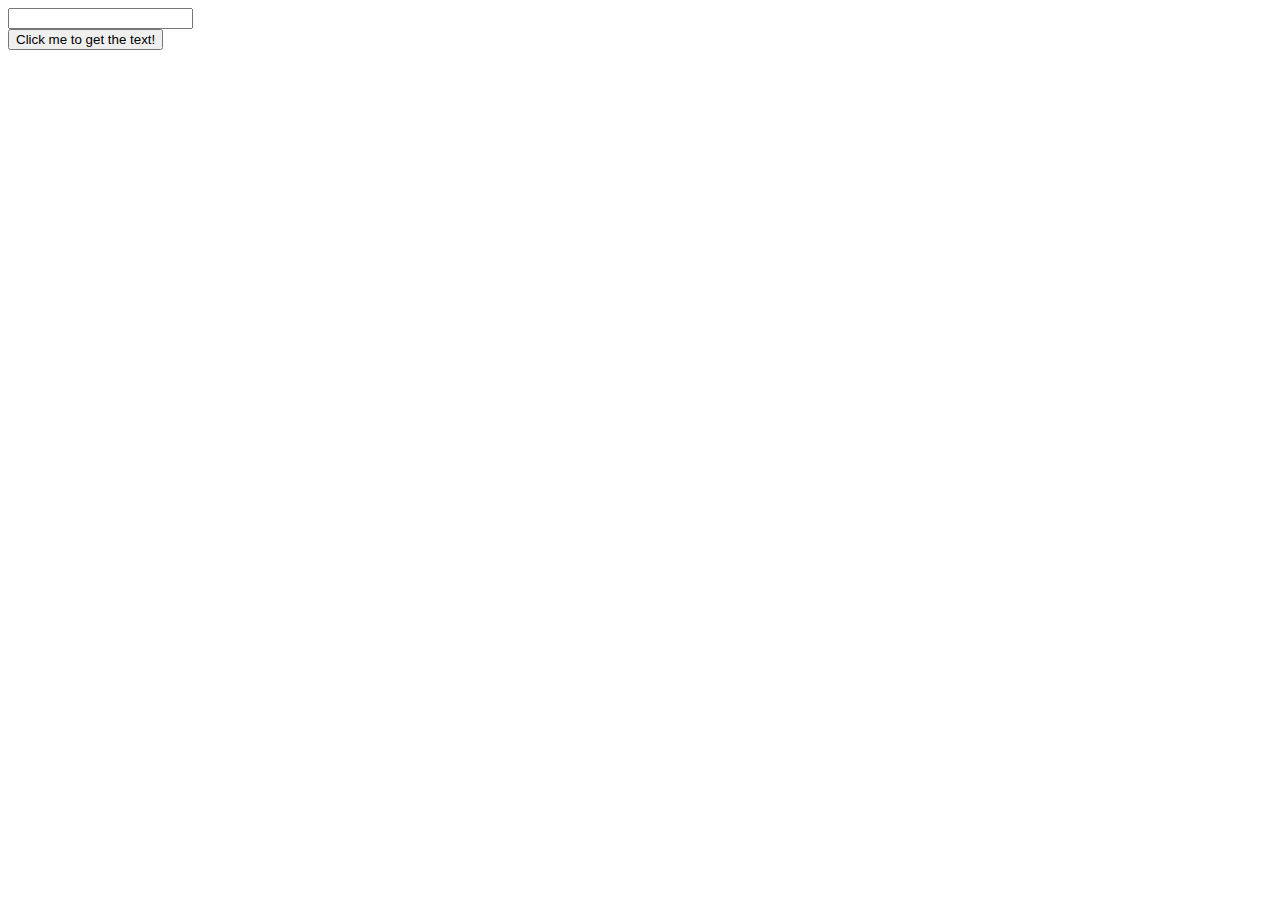
==== dom-ex1/index.html @ 291a8642 "Initial commit" ====
<!DOCTYPE html>
<html lang="en">
<head>
  <meta charset="UTF-8">
  <meta name="viewport" content="width=device-width, initial-scale=1.0">
  <title>Document</title>
</head>
<body>
  <input type="text">
  <br>
  <button>Click me to get the text!</button>
</body>
</html>
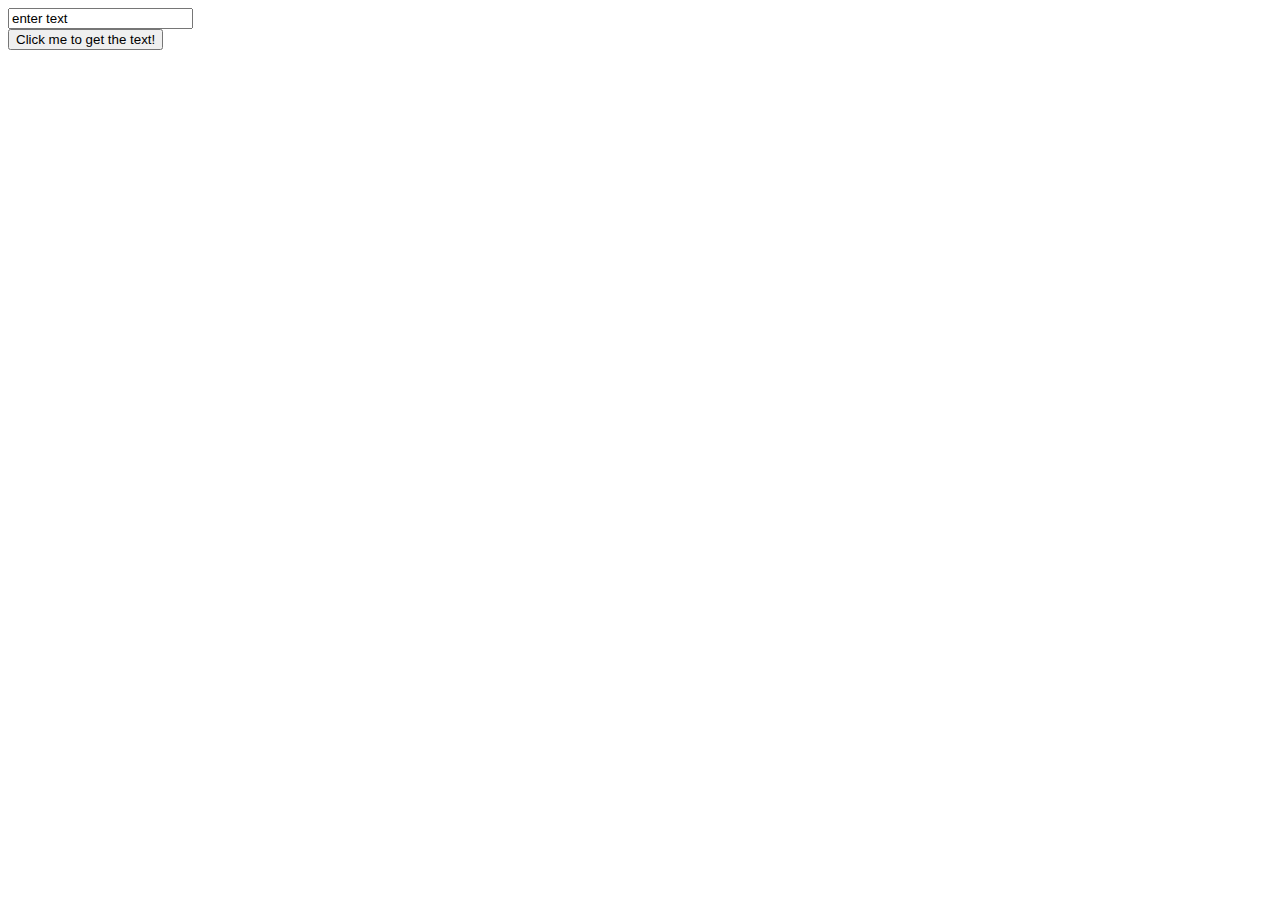
==== commit ab513e00: "dom-exe1 done" ====
--- a/dom-ex1/index.html
+++ b/dom-ex1/index.html
@@ -6,8 +6,10 @@
   <title>Document</title>
 </head>
 <body>
-  <input type="text">
+  <input type="text" id="input" value="enter text">
   <br>
-  <button>Click me to get the text!</button>
+  <button onclick="textGenerator()">Click me to get the text!</button>
+  <p id="paragraph"></p>
+  <script src="execrise.js"></script>
 </body>
 </html>
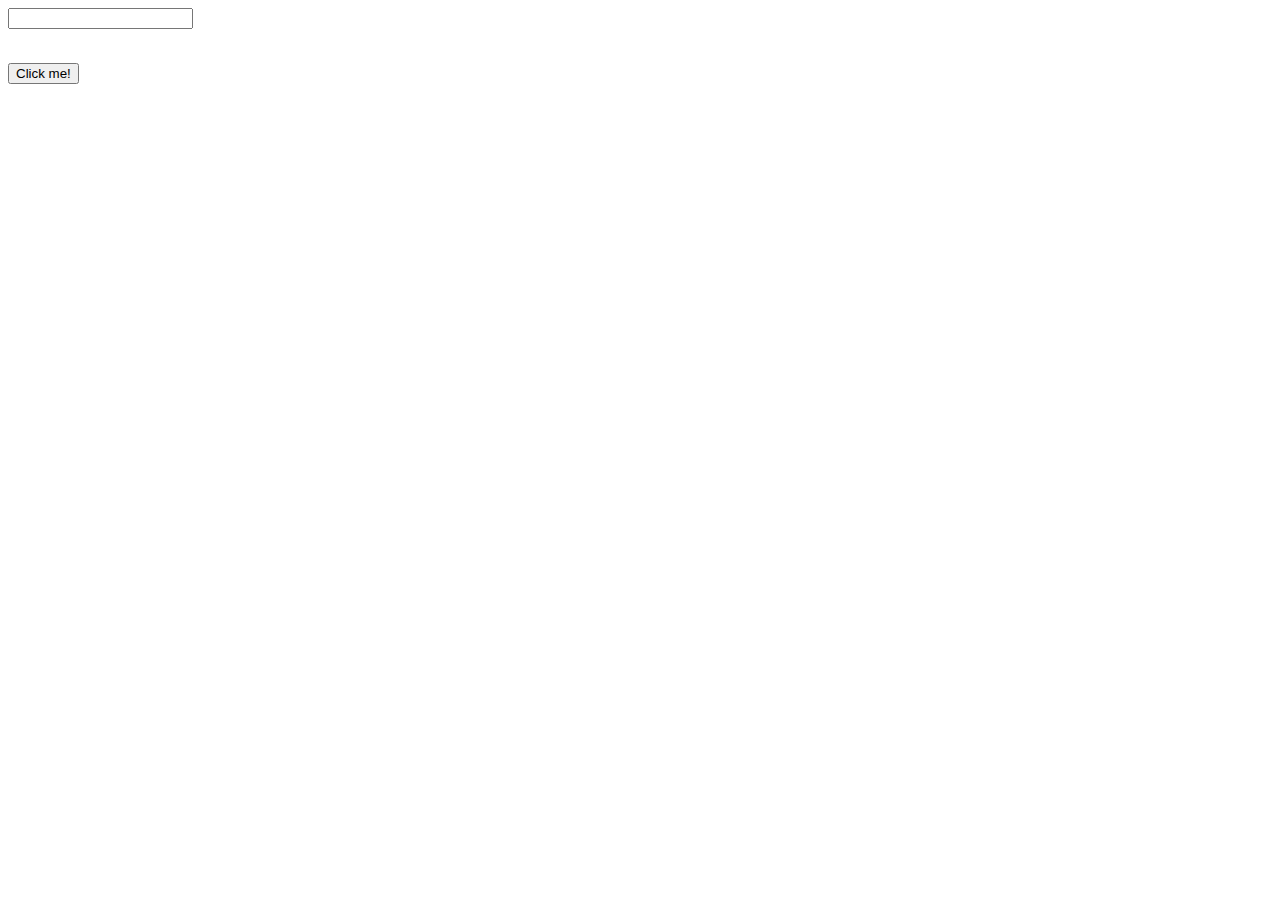
==== commit 7d9d0dcb: "dom-exe1 done" ====
--- a/dom-ex1/index.html
+++ b/dom-ex1/index.html
@@ -6,10 +6,10 @@
   <title>Document</title>
 </head>
 <body>
-  <input type="text" id="input" value="enter text">
+  <input type="text">
+  <p id="text"></p>
   <br>
-  <button onclick="textGenerator()">Click me to get the text!</button>
-  <p id="paragraph"></p>
-  <script src="execrise.js"></script>
+  <button>Click me!</button>
+  <script src="exercise.js"></script>
 </body>
 </html>
